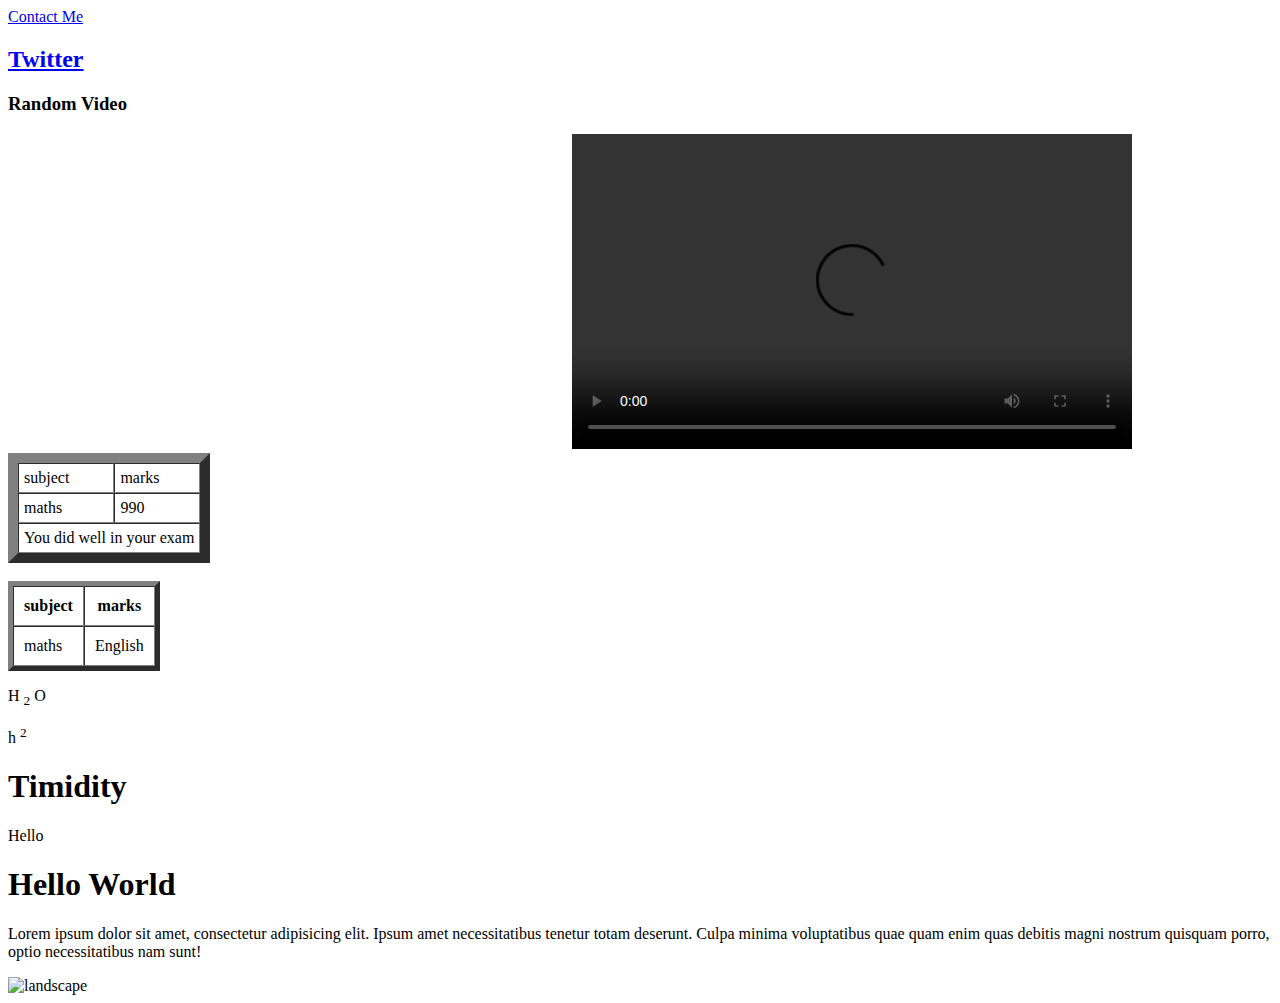
==== Index.html @ c85494d3 "changes" ====
<!DOCTYPE html>
<html lang="en">
<head>
    <meta charset="UTF-8">
    <meta http-equiv="X-UA-Compatible" content="IE=edge">
    <meta name="viewport" content="width=device-width, initial-scale=1.0">
    <title>Document</title>
</head>
<body>
<a href="contact.html">Contact Me</a>
    
    <h2><a href="https://twitter.com/karmaindoldrums">Twitter</a></h2> 
    <h3>Random Video
    </h3>    
    <iframe width="560" height="315" src="https://www.youtube.com/embed/-GnvGEBco0g" title="YouTube video player" frameborder="0" allow="accelerometer; autoplay; clipboard-write; encrypted-media; gyroscope; picture-in-picture; web-share" allowfullscreen></iframe></iframe>
    <video width="560" height="315" autoplay controls src=" https://rr2---sn-8p5oxujvh-3uhe.googlevideo.com/videoplayback?expire=1681277782&ei=9e41ZM71O7anlu8P9cOh0AQ&ip=216.131.77.88&id=o-AD_8pctf3YQVA6LX22_WigRTnnIKnsLLEEGx7lNft67u&itag=135&aitags=133%2C134%2C135%2C136%2C137%2C160%2C242%2C243%2C244%2C247%2C248%2C271%2C278%2C313&source=youtube&requiressl=yes&spc=99c5CXYOt45HUPhiIRbh-vd5C_nqYNDFPlweMDaXmQ&vprv=1&mime=video%2Fmp4&gir=yes&clen=1628469598&dur=13443.498&lmt=1681161257772379&keepalive=yes&fexp=24007246&c=WEB&txp=3319224&sparams=expire%2Cei%2Cip%2Cid%2Caitags%2Csource%2Crequiressl%2Cspc%2Cvprv%2Cmime%2Cgir%2Cclen%2Cdur%2Clmt&sig=AOq0QJ8wRgIhAOvg97wY4hYGWYab3EvEoa2Lc-3nZ-EKIUc_Y2GJQ2tSAiEApeNjIU-YUJNISmI-uGCAdtvAuoW0d2u0Em7ftoUxRAM%3D&redirect_counter=1&rm=sn-vgqely7e&req_id=af2342985d97a3ee&cms_redirect=yes&cmsv=e&ipbypass=yes&mh=ym&mip=45.139.190.8&mm=31&mn=sn-8p5oxujvh-3uhe&ms=au&mt=1681268693&mv=u&mvi=2&pl=23&lsparams=ipbypass,mh,mip,mm,mn,ms,mv,mvi,pl&lsig=AG3C_xAwRgIhAP2UD05ZDHGNVUduofQZCSCg9x3HIPDUv1L7aluvxJ8jAiEAs6gK_7petO89SD9l6Q-C2J8yNdsThFm4lWw_ily5YHM%3D">
    </video>
    <TABle border="10px" cellspacing="0" cellpadding="5">
    
        <tr>
            <td>subject</td>
        <td>marks
        </td>
    </tr>
    <tr>
        <td>maths</td>
        <td>990</td>
        <tr><td colspan="2">You did well in your exam</td></tr>

    </tr>
</TABle>
<br>
<TABle border="5px" cellspacing="0" cellpadding="10">
<thead><th>subject</th><th>marks</th></thead>
<tr>
    <td>maths</td> 
<td>English</td> </tr>
 </TABle>   
    <p>H <sub>2</sub> O</p>
    <p>h <sup>2</sup></p>
    <h1>Timidity</h1>
    <span>Hello </span>
    <div><h1>Hello World
    </h1>
    <p>Lorem ipsum dolor sit amet, consectetur adipisicing elit. Ipsum amet necessitatibus tenetur totam deserunt. Culpa minima voluptatibus quae quam enim quas debitis magni nostrum quisquam porro, optio necessitatibus nam sunt!</p>
    <img src="https://images.unsplash.com/photo-1532274402911-5a369e4c4bb5?ixlib=rb-4.0.3&ixid=MnwxMjA3fDB8MHxwaG90by1wYWdlfHx8fGVufDB8fHx8&auto=format&fit=crop&w=2070&q=80" alt="landscape" height="200" width="400"></div>
</a>

</body>
</html>
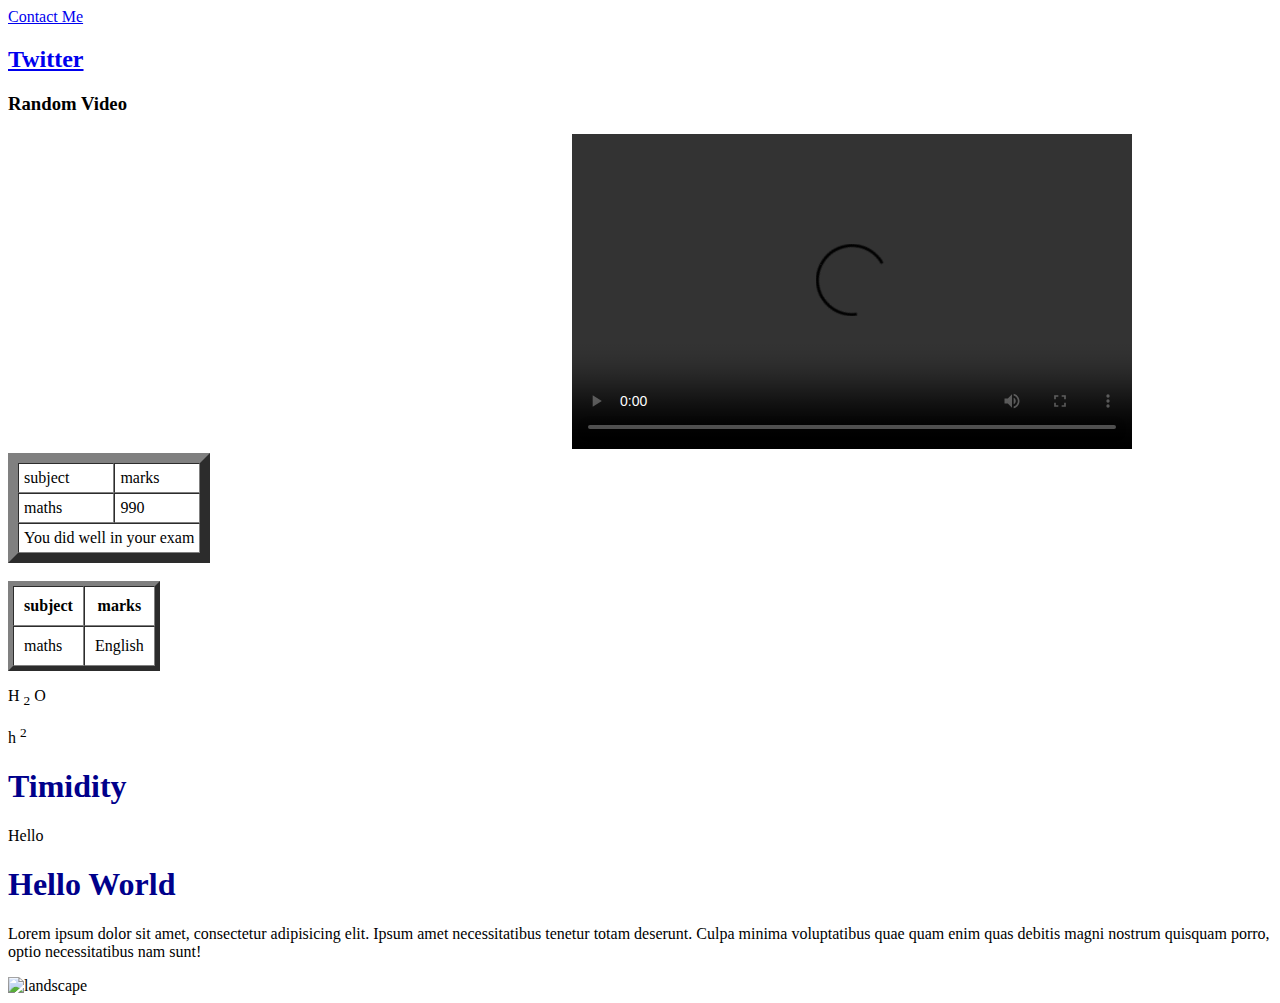
==== commit a26bda2d: "changes" ====
--- a/Index.html
+++ b/Index.html
@@ -42,6 +42,10 @@
     <span>Hello </span>
     <div><h1>Hello World
     </h1>
+   <link rel="stylesheet" href="style.css" type="text.css">
+   <style>
+        h1 { color:darkblue; }
+    </style>
     <p>Lorem ipsum dolor sit amet, consectetur adipisicing elit. Ipsum amet necessitatibus tenetur totam deserunt. Culpa minima voluptatibus quae quam enim quas debitis magni nostrum quisquam porro, optio necessitatibus nam sunt!</p>
     <img src="https://images.unsplash.com/photo-1532274402911-5a369e4c4bb5?ixlib=rb-4.0.3&ixid=MnwxMjA3fDB8MHxwaG90by1wYWdlfHx8fGVufDB8fHx8&auto=format&fit=crop&w=2070&q=80" alt="landscape" height="200" width="400"></div>
 </a>
--- a/style.css
+++ b/style.css
@@ -0,0 +1,26 @@
+
+* {}
+.box1 {
+    color: rgb(77, 16, 2);
+}
+.box1:hover {
+   background-color: darkslategray; 
+}
+   .box1 {color:darkgreen;
+}
+.box2{
+    color:rgb(50, 100, 160);
+}
+.box2 p{
+    color:crimson;
+}
+.langue p:hover:before {
+    content:"here";
+    font-weight: bolder;
+    font-size: 50px;
+}
+.langue p:hover:after {
+    content:"there";
+    font-weight:lighter;
+    font-size: 10px;
+}